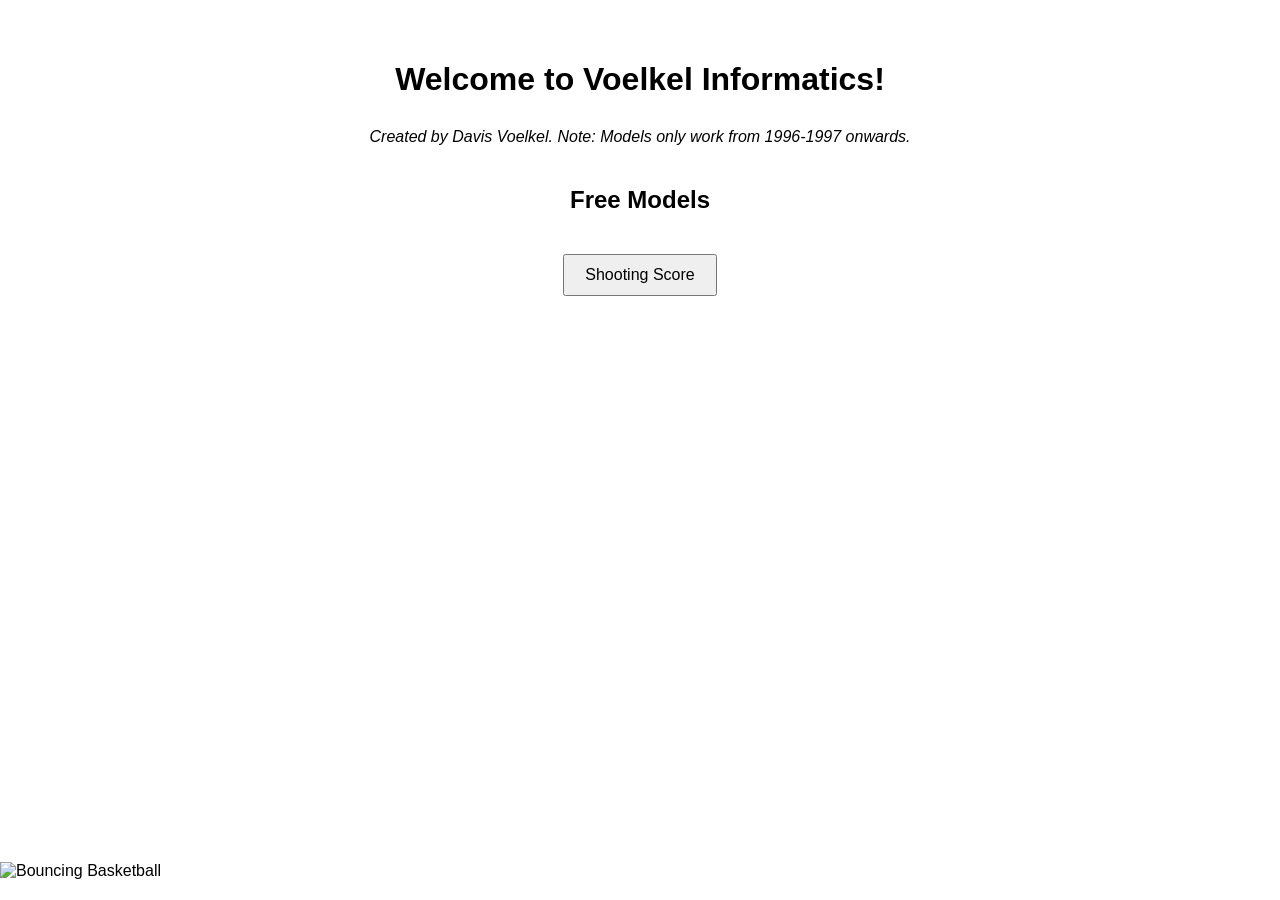
==== Shooting Score/shooting score html/home.html @ 2a715662 "Add files via upload" ====
<!DOCTYPE html>
<html lang="en">
<head>
    <meta charset="UTF-8">
    <title>Voelkel Informatics Home</title>
    <style>
        body {
            font-family: sans-serif;
            margin: 0;
            padding: 40px;
        }
        .container {
            text-align: center;
        }
        h1 {
            margin-bottom: 20px;
        }
        .note {
            font-style: italic;
            margin: 30px 0;
        }
        .menu {
            margin-top: 40px;
        }
        .menu button {
            padding: 10px 20px;
            margin: 20px;
            font-size: 1rem;
            cursor: pointer;
        }

        /* BOUNCING BALL */
        .bouncing-ball-container {
            position: fixed;
            bottom: 20px; /* How far from bottom you want the ball */
            left: 0;      /* Start near the left edge */
            z-index: 9999;
            animation: bounceAcross 6s linear infinite; 
            /* ^ total duration: 6s (tweak as needed),
               infinite repetition so it keeps bouncing */
        }
        .bouncing-ball-container img {
            width: 60px;  /* Adjust as desired */
            height: 60px; /* Adjust as desired */
            object-fit: contain;
        }

        /* Keyframes for 5 bounces before leaving screen */
        @keyframes bounceAcross {
            0% {
                /* slightly off left edge, on ground */
                transform: translateX(-80px) translateY(0);
            }
            10% {
                /* 1st apex */
                transform: translateX(10vw) translateY(-100px);
            }
            20% {
                /* back to ground */
                transform: translateX(20vw) translateY(0);
            }

            30% {
                /* 2nd apex */
                transform: translateX(30vw) translateY(-100px);
            }
            40% {
                /* back to ground */
                transform: translateX(40vw) translateY(0);
            }

            50% {
                /* 3rd apex */
                transform: translateX(50vw) translateY(-100px);
            }
            60% {
                /* back to ground */
                transform: translateX(60vw) translateY(0);
            }

            70% {
                /* 4th apex */
                transform: translateX(70vw) translateY(-100px);
            }
            80% {
                /* back to ground */
                transform: translateX(80vw) translateY(0);
            }

            90% {
                /* 5th apex */
                transform: translateX(90vw) translateY(-100px);
            }
            100% {
                /* off right edge, instantly resets to left at next iteration */
                transform: translateX(110vw) translateY(0);
            }
        }
    </style>
</head>
<body>
    <div class="container">
        <h1>Welcome to Voelkel Informatics!</h1>
        <p class="note">
            Created by Davis Voelkel. Note: Models only work from 1996-1997 onwards.
        </p>

        <div class="menu">
            <h2>Free Models</h2>
            <!-- Button that navigates to the Shooting Score page (index.html) -->
            <button onclick="window.location.href='/shooting-score';">
                Shooting Score
            </button>
        </div>
    </div>

    <!-- Bouncing Basketball -->
    <div class="bouncing-ball-container">
        <!-- You can replace this with a local image if you prefer -->
        <img src="https://img.icons8.com/color/96/basketball.png" alt="Bouncing Basketball">
    </div>
</body>
</html>
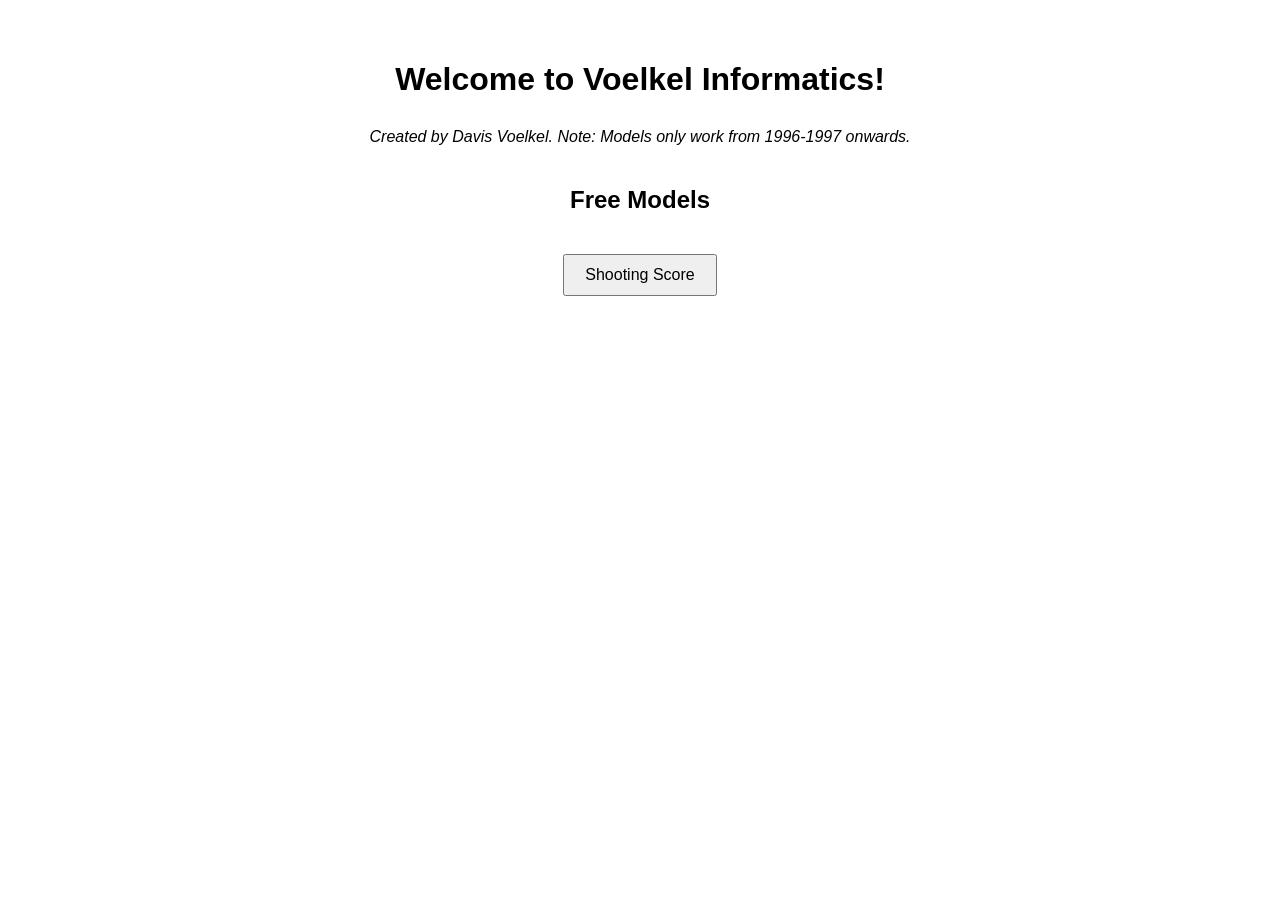
==== commit b79d24b2: "Updated website" ====
--- a/Shooting Score/shooting score html/home.html
+++ b/Shooting Score/shooting score html/home.html
@@ -30,71 +30,47 @@
         }
 
         /* BOUNCING BALL */
-        .bouncing-ball-container {
+        .ball-x {
             position: fixed;
-            bottom: 20px; /* How far from bottom you want the ball */
-            left: 0;      /* Start near the left edge */
-            z-index: 9999;
-            animation: bounceAcross 6s linear infinite; 
-            /* ^ total duration: 6s (tweak as needed),
-               infinite repetition so it keeps bouncing */
+            bottom: 20px;
+            left: -80px;
+            z-index: 0;
+            pointer-events: none;
+            animation: moveBallX 6s linear infinite;
         }
-        .bouncing-ball-container img {
-            width: 60px;  /* Adjust as desired */
-            height: 60px; /* Adjust as desired */
+        .ball-y {
+            animation: moveBallY 6s linear infinite;
+        }
+        .ball-x img {
+            width: 60px;
+            height: 60px;
             object-fit: contain;
+            display: block;
+            animation: spinBall 1s linear infinite;
         }
 
-        /* Keyframes for 5 bounces before leaving screen */
-        @keyframes bounceAcross {
-            0% {
-                /* slightly off left edge, on ground */
-                transform: translateX(-80px) translateY(0);
-            }
-            10% {
-                /* 1st apex */
-                transform: translateX(10vw) translateY(-100px);
-            }
-            20% {
-                /* back to ground */
-                transform: translateX(20vw) translateY(0);
-            }
+        @keyframes spinBall {
+            from { transform: rotate(0deg); }
+            to   { transform: rotate(360deg); }
+        }
 
-            30% {
-                /* 2nd apex */
-                transform: translateX(30vw) translateY(-100px);
-            }
-            40% {
-                /* back to ground */
-                transform: translateX(40vw) translateY(0);
-            }
+        @keyframes moveBallX {
+            from { left: -80px; }
+            to   { left: 110vw; }
+        }
 
-            50% {
-                /* 3rd apex */
-                transform: translateX(50vw) translateY(-100px);
-            }
-            60% {
-                /* back to ground */
-                transform: translateX(60vw) translateY(0);
-            }
-
-            70% {
-                /* 4th apex */
-                transform: translateX(70vw) translateY(-100px);
-            }
-            80% {
-                /* back to ground */
-                transform: translateX(80vw) translateY(0);
-            }
-
-            90% {
-                /* 5th apex */
-                transform: translateX(90vw) translateY(-100px);
-            }
-            100% {
-                /* off right edge, instantly resets to left at next iteration */
-                transform: translateX(110vw) translateY(0);
-            }
+        @keyframes moveBallY {
+            0%   { transform: translateY(0);      animation-timing-function: ease-out; }
+            10%  { transform: translateY(-150px); animation-timing-function: ease-in;  }
+            20%  { transform: translateY(0);      animation-timing-function: ease-out; }
+            30%  { transform: translateY(-150px); animation-timing-function: ease-in;  }
+            40%  { transform: translateY(0);      animation-timing-function: ease-out; }
+            50%  { transform: translateY(-150px); animation-timing-function: ease-in;  }
+            60%  { transform: translateY(0);      animation-timing-function: ease-out; }
+            70%  { transform: translateY(-150px); animation-timing-function: ease-in;  }
+            80%  { transform: translateY(0);      animation-timing-function: ease-out; }
+            90%  { transform: translateY(-150px); animation-timing-function: ease-in;  }
+            100% { transform: translateY(0); }
         }
     </style>
 </head>
@@ -115,9 +91,10 @@
     </div>
 
     <!-- Bouncing Basketball -->
-    <div class="bouncing-ball-container">
-        <!-- You can replace this with a local image if you prefer -->
-        <img src="https://img.icons8.com/color/96/basketball.png" alt="Bouncing Basketball">
+    <div class="ball-x">
+        <div class="ball-y">
+            <img src="https://img.icons8.com/color/96/basketball.png" alt="Bouncing Basketball">
+        </div>
     </div>
 </body>
 </html>
